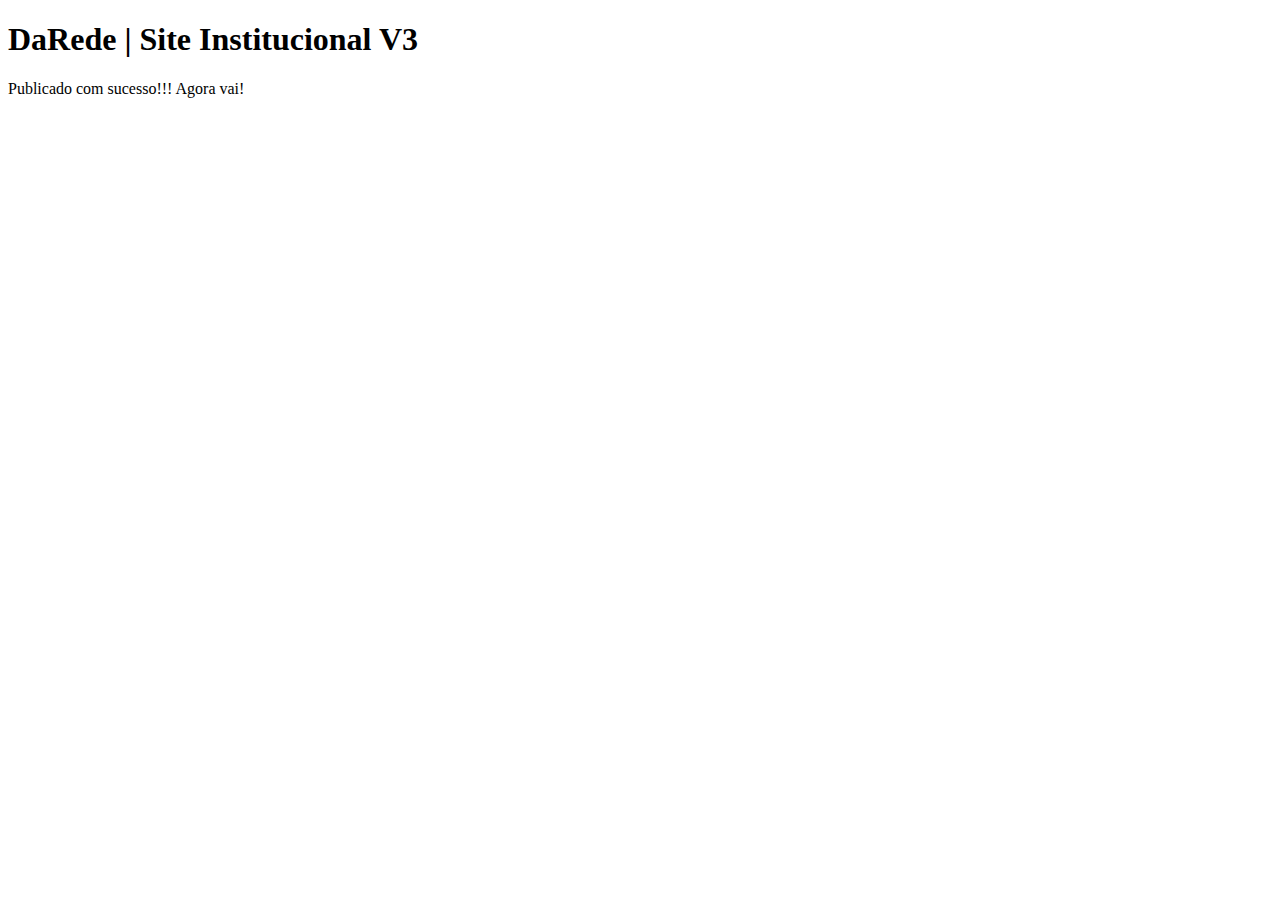
==== web-server-institucional/index.html @ c8e976f7 "V4" ====
<!DOCTYPE html>
<html lang="en">
<head>
    <meta charset="UTF-8">
    <meta http-equiv="X-UA-Compatible" content="IE=edge">
    <meta name="viewport" content="width=device-width, initial-scale=1.0">
    <title>DaRede - Institucional V4</title>

    <link rel="stylesheet" href="/style.css">

</head>
<body>
    
    	<h1>DaRede | Site Institucional V3</h1>
	<p>Publicado com sucesso!!! Agora vai!</p>
</body>
</html>
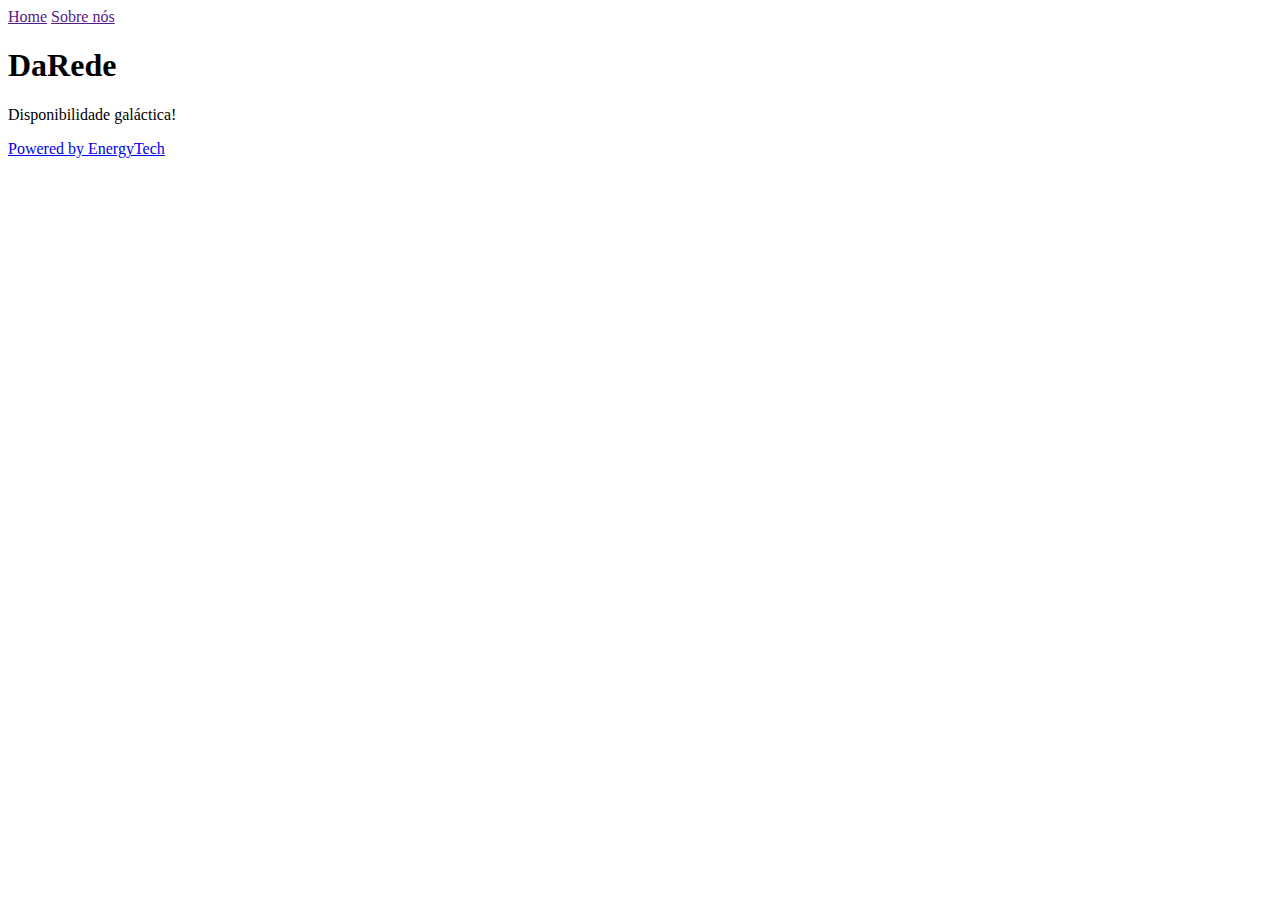
==== commit 3d0ed66e: "Image" ====
--- a/web-server-institucional/index.html
+++ b/web-server-institucional/index.html
@@ -4,14 +4,48 @@
     <meta charset="UTF-8">
     <meta http-equiv="X-UA-Compatible" content="IE=edge">
     <meta name="viewport" content="width=device-width, initial-scale=1.0">
-    <title>DaRede - Institucional V4</title>
+    <title>DaRede - Site Institucional</title>
 
     <link rel="stylesheet" href="/style.css">
 
 </head>
 <body>
     
-    	<h1>DaRede | Site Institucional V3</h1>
-	<p>Publicado com sucesso!!! Agora vai!</p>
+    <nav class="menu">
+
+        <div>
+            <!-- LOGO -->
+        </div>
+
+        <div>
+            
+            <a href="">Home</a>
+            <a href="">Sobre nós</a>
+
+        </div>
+
+    </nav>
+
+    <section class="landing-banner">
+
+        <div class="black-mask">
+
+            <div class="content-container">
+
+                <h1>DaRede</h1>
+                <p>Disponibilidade galáctica!</p>
+
+            </div>
+
+        </div>
+        
+    </section>
+
+    <div class="footer">
+        
+        <a href="/energytech">Powered by EnergyTech</a>
+
+    </div>
+
 </body>
 </html>
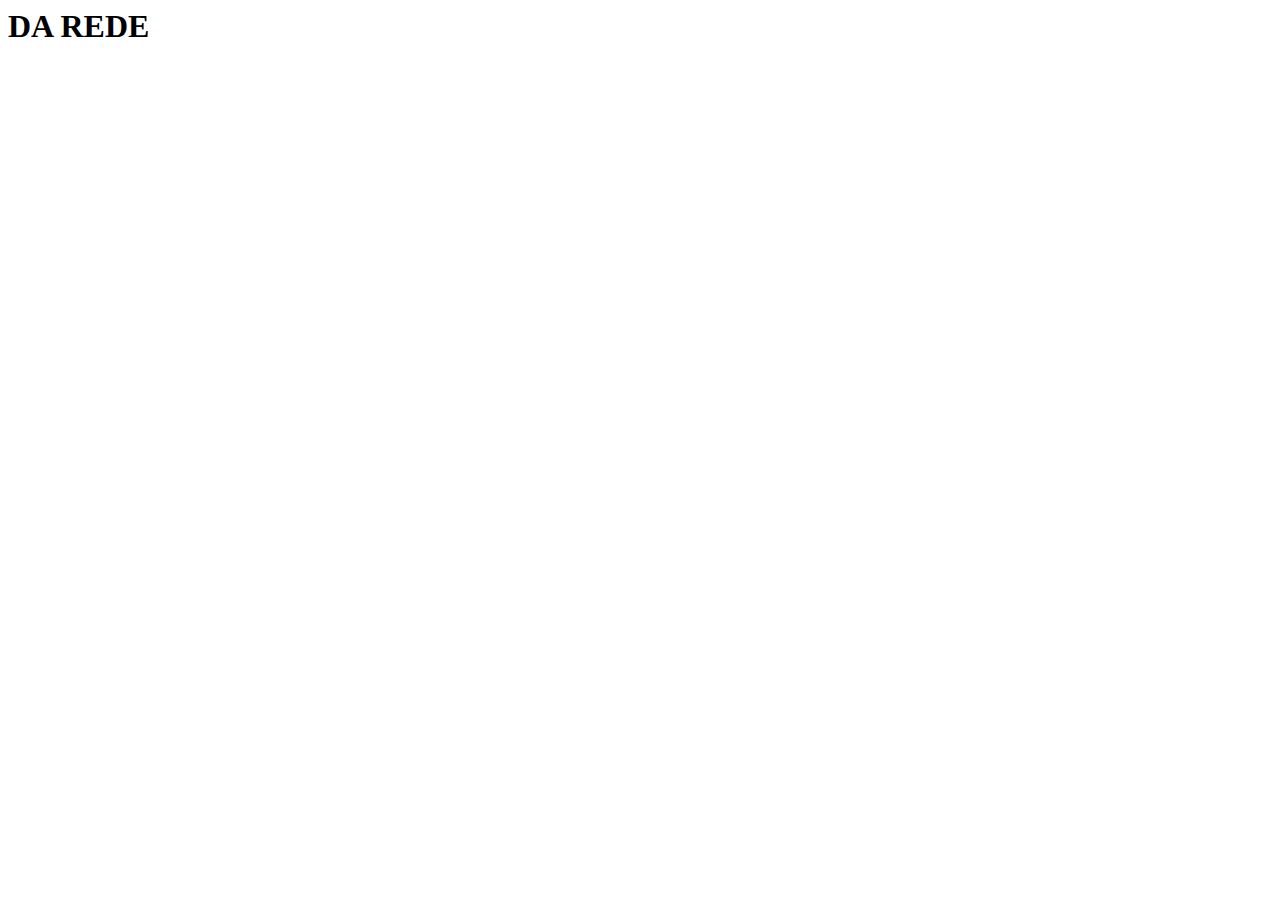
==== commit 91a2e416: "Rollback" ====
--- a/web-server-institucional/index.html
+++ b/web-server-institucional/index.html
@@ -1,5 +1,6 @@
-<!DOCTYPE html>
+<!-- <!DOCTYPE html>
 <html lang="en">
+
 <head>
     <meta charset="UTF-8">
     <meta http-equiv="X-UA-Compatible" content="IE=edge">
@@ -9,43 +10,65 @@
     <link rel="stylesheet" href="/style.css">
 
 </head>
+
 <body>
-    
-    <nav class="menu">
+
+    <header>
+
+        <nav class="menu">
+
+            <div class="logo">
+            </div>
+
+            <div class="anchors">
+                <a href="/">Home</a>
+            </div>
+
+        </nav>
+
+    </header>
+
+    <main>
+
+        <section class="landing-banner">
+
+            <div class="black-mask">
+
+                <div class="content-container">
+
+                    <div class="title">
+
+                        <h1>DaRede</h1>
+                        <p>Disponibilidade espacial</p>
+
+                    </div>
+
+                    <div class="text">Lorem ipsum dolor sit amet consectetur adipisicing elit. Error animi, eum cumque
+                        iste quibusdam asperiores explicabo dolore ea architecto excepturi reiciendis quam totam placeat
+                        tempora dignissimos temporibus repudiandae molestiae? Ut. </br></br> Lorem ipsum dolor sit amet
+                        consectetur, adipisicing elit. Architecto magni sunt reiciendis asperiores itaque? Obcaecati
+                        nihil quasi et dicta libero porro, suscipit voluptates ipsum dignissimos reprehenderit
+                        praesentium ex in sed!</div>
+
+                </div>
+
+            </div>
+
+        </section>
+
+    </main>
+
+    <footer>
 
         <div>
-            <!-- LOGO -->
-        </div>
 
-        <div>
-            
-            <a href="">Home</a>
-            <a href="">Sobre nós</a>
+            <a href="/energytech">Powered by EnergyTech</a>
 
         </div>
 
-    </nav>
-
-    <section class="landing-banner">
-
-        <div class="black-mask">
-
-            <div class="content-container">
-
-                <h1>DaRede</h1>
-                <p>Disponibilidade galáctica!</p>
-
-            </div>
-
-        </div>
-        
-    </section>
-
-    <div class="footer">
-        
-        <a href="/energytech">Powered by EnergyTech</a>
-
-    </div>
+    </footer>
 
 </body>
-</html>
+
+</html> -->
+<h1>DA REDE</h1>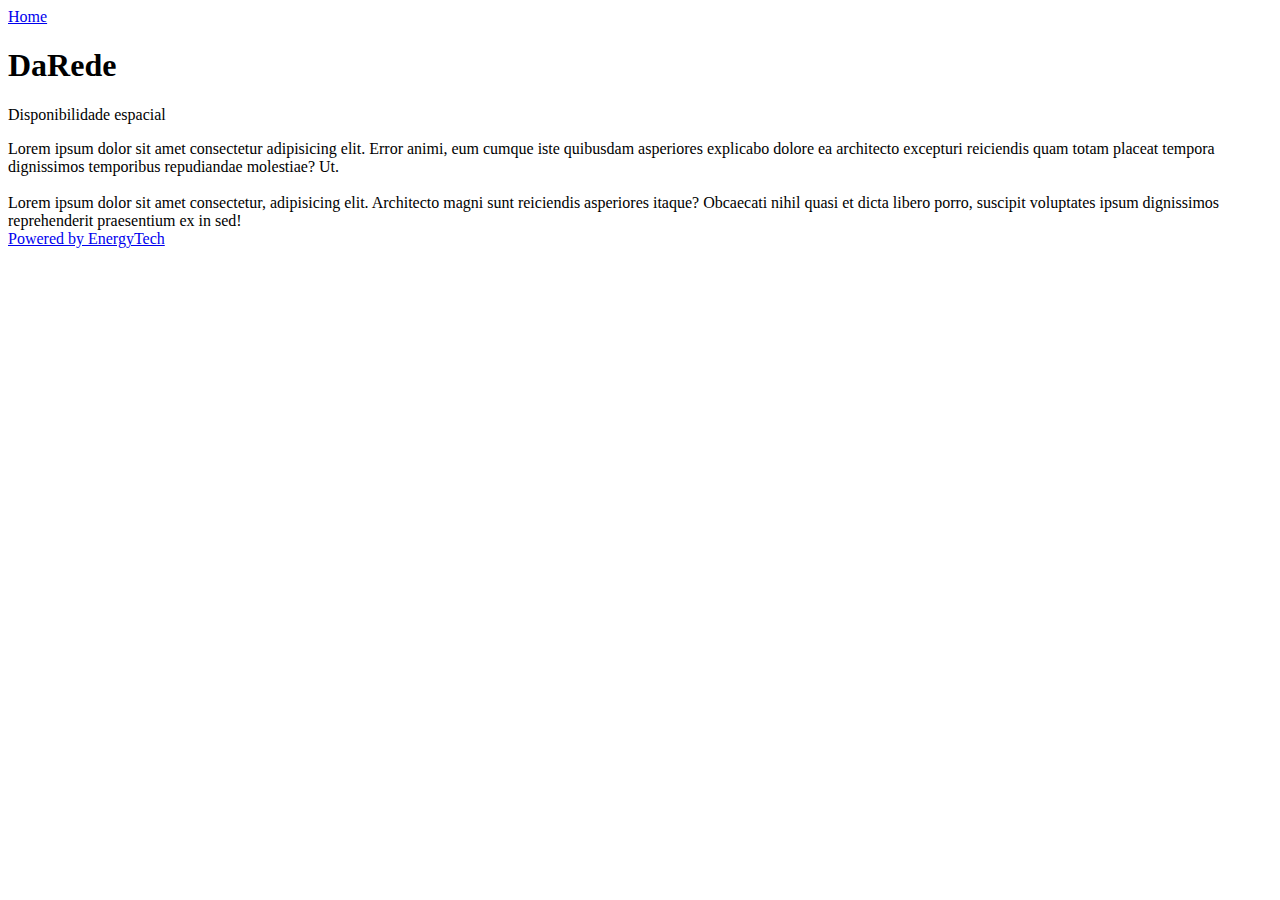
==== commit 597303ef: "Restore website" ====
--- a/web-server-institucional/index.html
+++ b/web-server-institucional/index.html
@@ -1,7 +1,8 @@
-<!-- <!DOCTYPE html>
+<!DOCTYPE html>
 <html lang="en">
 
 <head>
+    
     <meta charset="UTF-8">
     <meta http-equiv="X-UA-Compatible" content="IE=edge">
     <meta name="viewport" content="width=device-width, initial-scale=1.0">
@@ -70,5 +71,4 @@
 
 </body>
 
-</html> -->
-<h1>DA REDE</h1>+</html>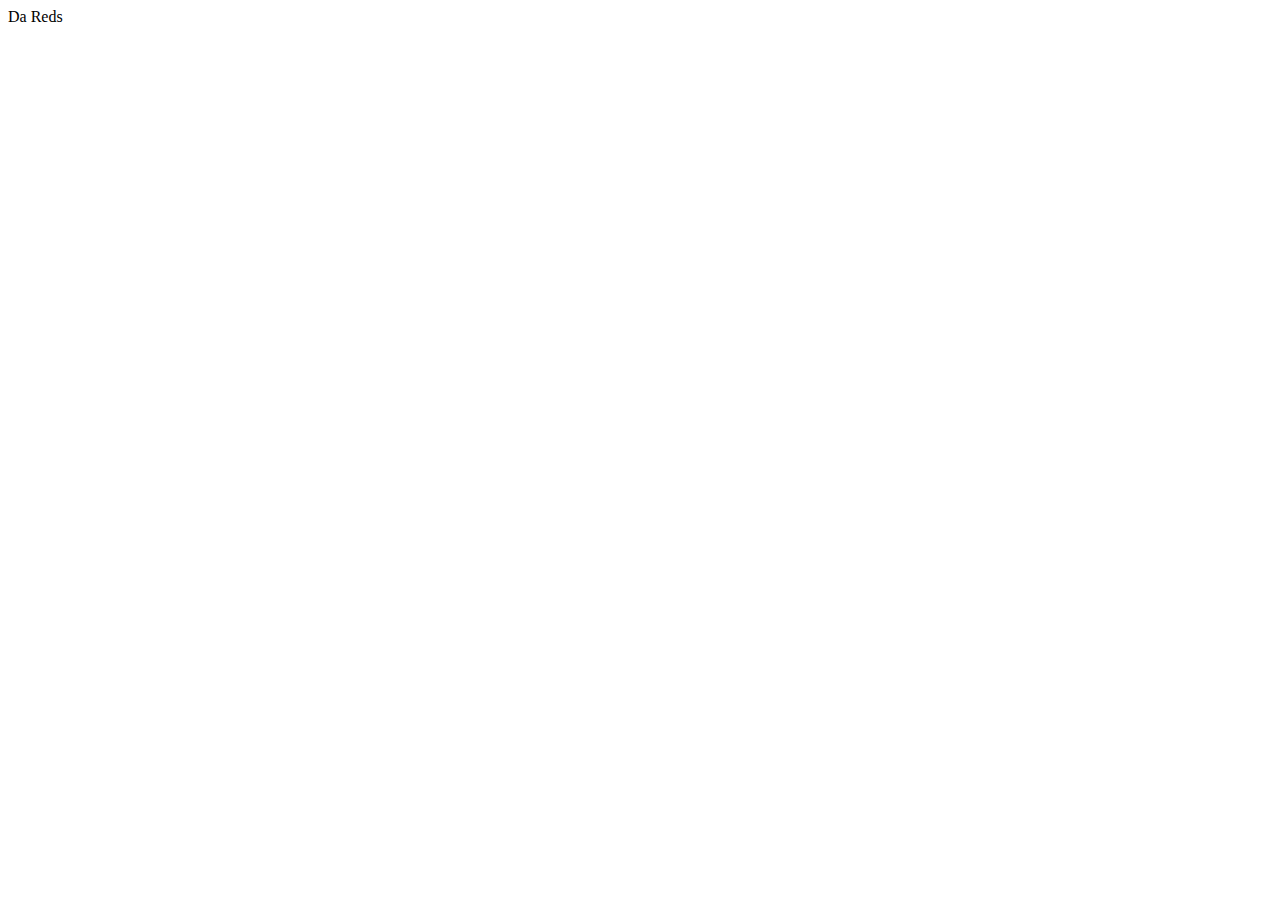
==== commit ee56b0fe: "rollback" ====
--- a/web-server-institucional/index.html
+++ b/web-server-institucional/index.html
@@ -1,11 +1,12 @@
-<!DOCTYPE html>
+<!-- <!DOCTYPE html>
 <html lang="en">
 
 <head>
-    
+
     <meta charset="UTF-8">
     <meta http-equiv="X-UA-Compatible" content="IE=edge">
     <meta name="viewport" content="width=device-width, initial-scale=1.0">
+    
     <title>DaRede - Site Institucional</title>
 
     <link rel="stylesheet" href="/style.css">
@@ -71,4 +72,6 @@
 
 </body>
 
-</html>+</html> -->
+
+Da Reds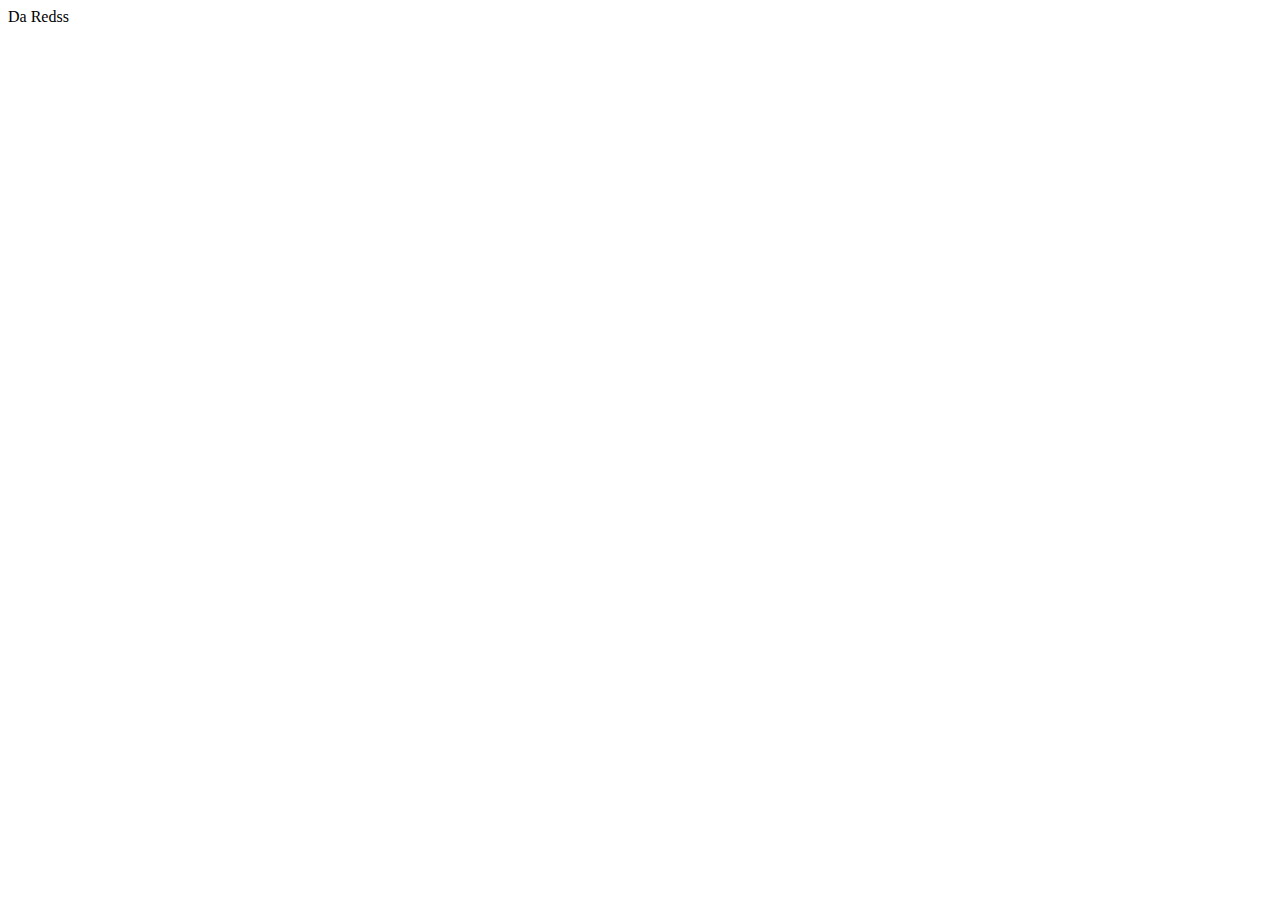
==== commit 797df36f: "up" ====
--- a/web-server-institucional/index.html
+++ b/web-server-institucional/index.html
@@ -74,4 +74,4 @@
 
 </html> -->
 
-Da Reds+Da Redss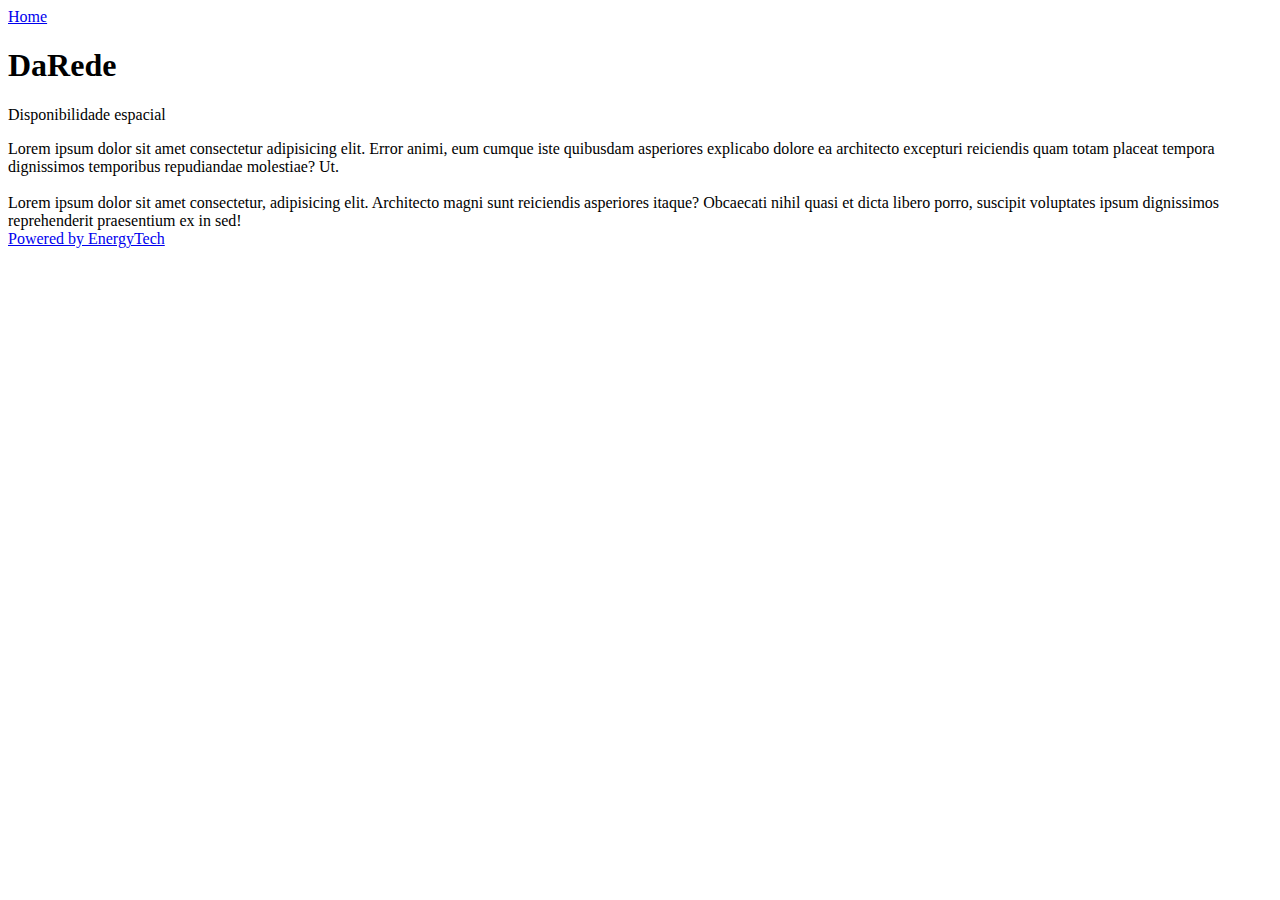
==== commit e477ea1d: "fix" ====
--- a/web-server-institucional/index.html
+++ b/web-server-institucional/index.html
@@ -1,4 +1,4 @@
-<!-- <!DOCTYPE html>
+<!DOCTYPE html>
 <html lang="en">
 
 <head>
@@ -72,6 +72,4 @@
 
 </body>
 
-</html> -->
-
-Da Redss+</html>